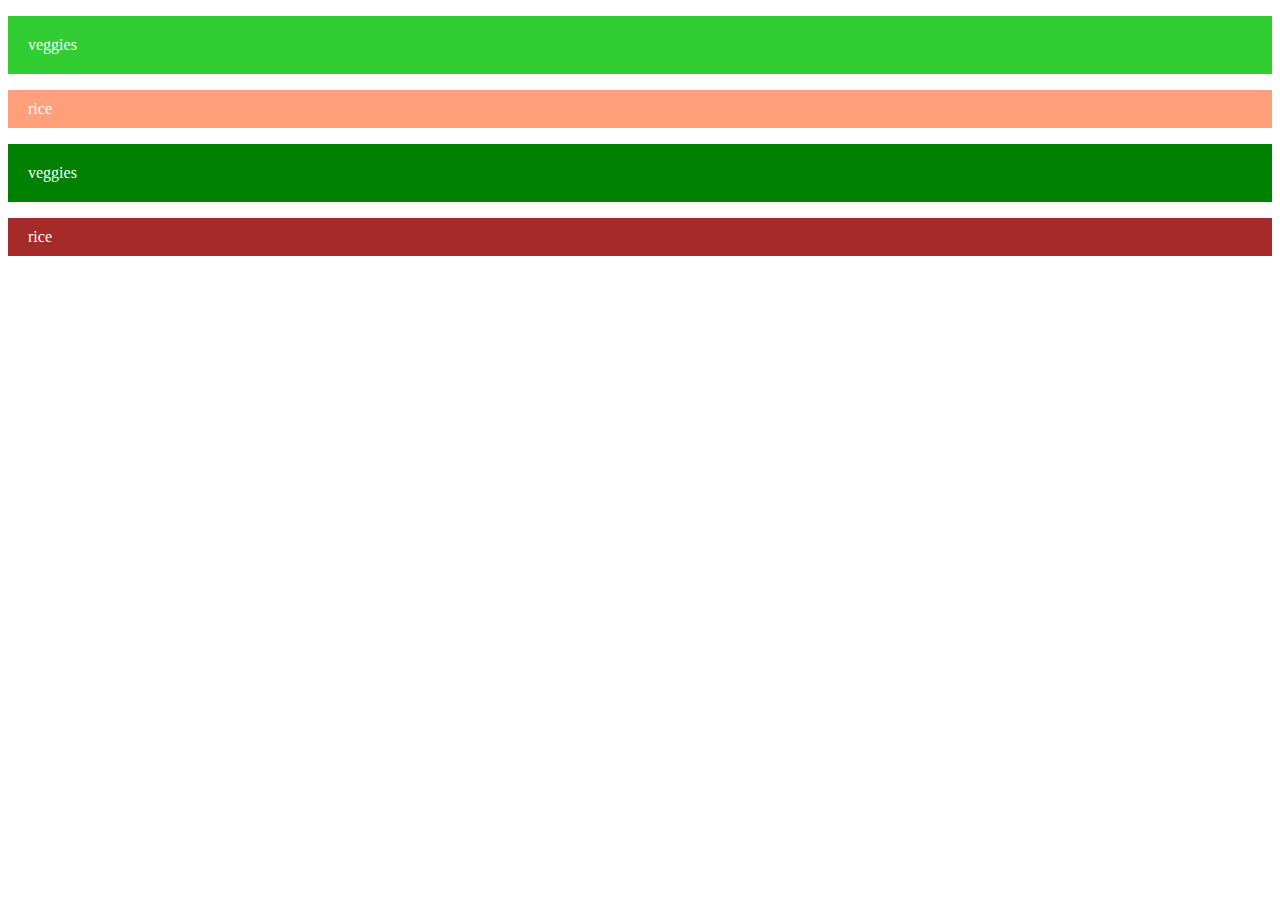
==== bootstrapExercise.html @ 422d23bc "round out picture" ====
<!DOCTYPE html>
<html>

<head>
    <meta charset="utf-8">
    <meta name="viewport" content="width=device-width, initial-scale=1">
    <title>Portfolio Page</title>



    <!--custom CSS stylesheet-->
    <link rel="stylesheet" type="text/css" href="assets/css/bootstrapExercise.css">

    <!-- bootstrap stylesheet -->
    <link rel="stylesheet" href="https://cdn.jsdelivr.net/npm/bootstrap@4.5.3/dist/css/bootstrap.min.css"
        integrity="sha384-TX8t27EcRE3e/ihU7zmQxVncDAy5uIKz4rEkgIXeMed4M0jlfIDPvg6uqKI2xXr2" crossorigin="anonymous">
</head>

<body>
    <div class="container-fluid bearBentoBox">
        <div class="row">
            <div class="col-md-6 col-md-4 col-lg-9">
                <p class="veggieText">veggies</p>
            </div>

            <div class="col-md-8 col-lg-3">
                <p class="riceText">rice</p>
            </div>

        </div>

    </div>

    <div class="container-fluid">
        <div class="row">
            <div class="col-md-6 col-md-4 col-lg-9">
                <p class="veggieText">veggies</p>
            </div>

            <div class="col-md-8 col-lg-3">
                <p class="riceText">rice</p>
            </div>

        </div>

    </div>
</body>
---- assets/css/bootstrapExercise.css ----
.veggieText {
    background-color: green;
    color: white;
    padding: 20px;
}

.riceText {
    background-color: brown;
    color: white;
    padding: 10px 20px;
}

.container-fluid.bearBentoBox {
    padding-left: 0;
    padding-right: 0;
}

.bearBentoBox p:first-child {
    background-color: limegreen;
    color: white;
}

.bearBentoBox .col-md-8 p {
    background-color: lightsalmon;
    color: white;
}
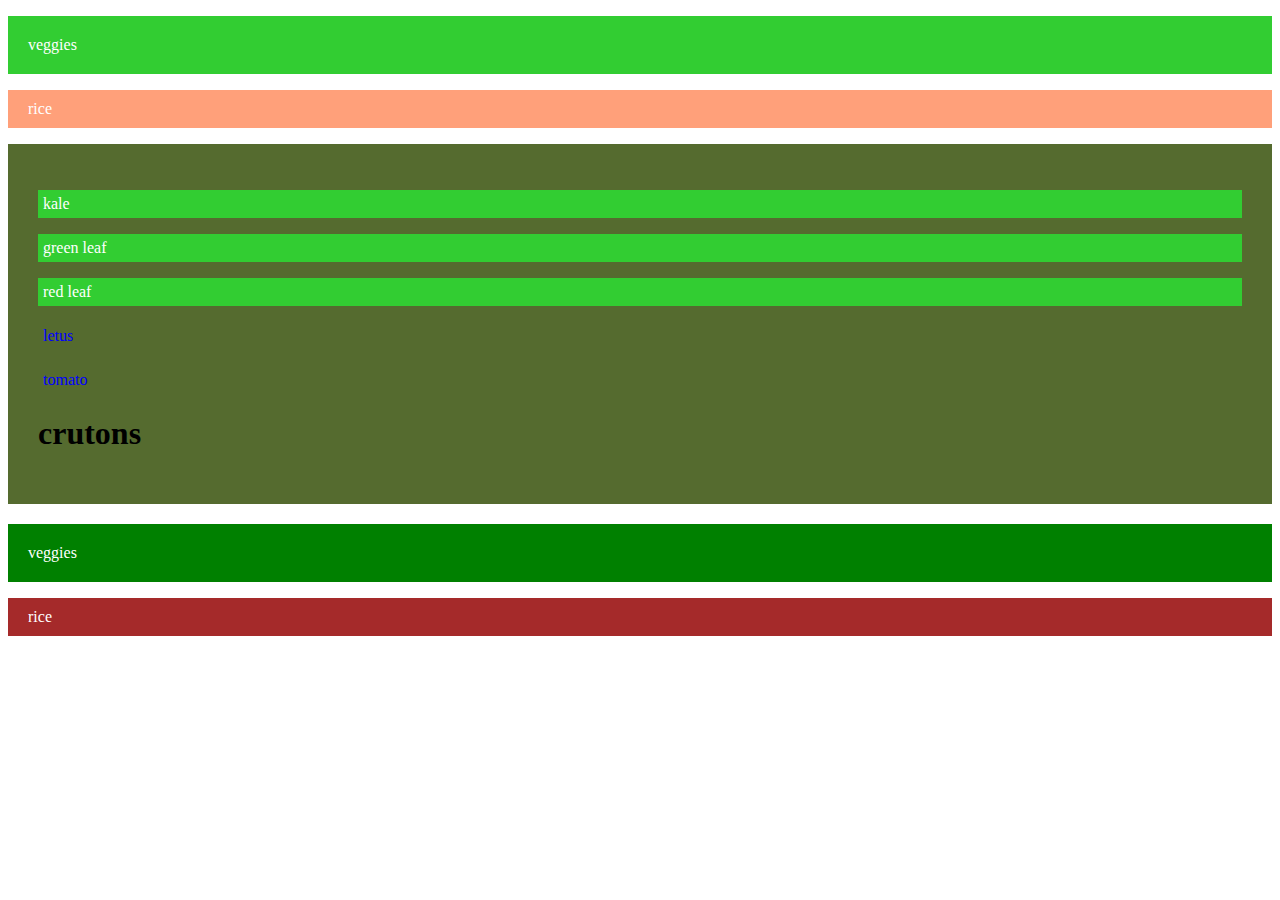
==== commit ebb74bf9: "add bootstap exercise" ====
--- a/bootstrapExercise.html
+++ b/bootstrapExercise.html
@@ -6,8 +6,6 @@
     <meta charset="utf-8">
     <meta name="viewport" content="width=device-width, initial-scale=1">
     <title>Portfolio Page</title>
-
-
 
     <!--custom CSS stylesheet-->
     <link rel="stylesheet" type="text/css" href="assets/css/bootstrapExercise.css">
@@ -20,30 +18,48 @@
 <body>
     <div class="container-fluid bearBentoBox">
         <div class="row">
-            <div class="col-md-6 col-md-4 col-lg-9">
+            <div class="col-sm-6 col-md-4 col-lg-9">
+                <p class="veggieText">veggies</p>
+            </div>
+
+            <div class="col-sm-6 col-md-8 col-lg-3">
+                <p class="riceText">rice</p>
+            </div>
+        </div>
+        
+        <div class="row saladRow">
+            <div class="col">
+                <div class="row">
+                    <div class="col-sm-2 col-lg-6">
+                        <p>kale</p>
+                    </div>
+                    <div class="col-sm-2 col-lg-4">
+                        <p>green leaf</p>
+                    </div>
+                    <div class="col-sm-8 col-lg-2">
+                        <p>red leaf</p>
+                    </div>
+                </div>
+                <p>letus</p>
+                <p>tomato</p>
+                <h1>crutons</h1>
+            </div>
+
+        </div>
+
+
+    </div>
+
+    <div class="container-fluid regBentox">
+        <div class="row">
+            <div class="col-sd-6 col-md-4 col-lg-9">
                 <p class="veggieText">veggies</p>
             </div>
 
             <div class="col-md-8 col-lg-3">
                 <p class="riceText">rice</p>
             </div>
-
         </div>
-
-    </div>
-
-    <div class="container-fluid">
-        <div class="row">
-            <div class="col-md-6 col-md-4 col-lg-9">
-                <p class="veggieText">veggies</p>
-            </div>
-
-            <div class="col-md-8 col-lg-3">
-                <p class="riceText">rice</p>
-            </div>
-
-        </div>
-
     </div>
 </body>
 
--- a/assets/css/bootstrapExercise.css
+++ b/assets/css/bootstrapExercise.css
@@ -23,4 +23,18 @@
 .bearBentoBox .col-md-8 p {
     background-color: lightsalmon;
     color: white;
+}
+
+.saladRow {
+    background-color: darkolivegreen;
+    padding: 30px
+}
+
+.saladRow p {
+    padding: 5px;
+    color: blue;
+}
+
+.regBentox {
+    margin-top: 20px;
 }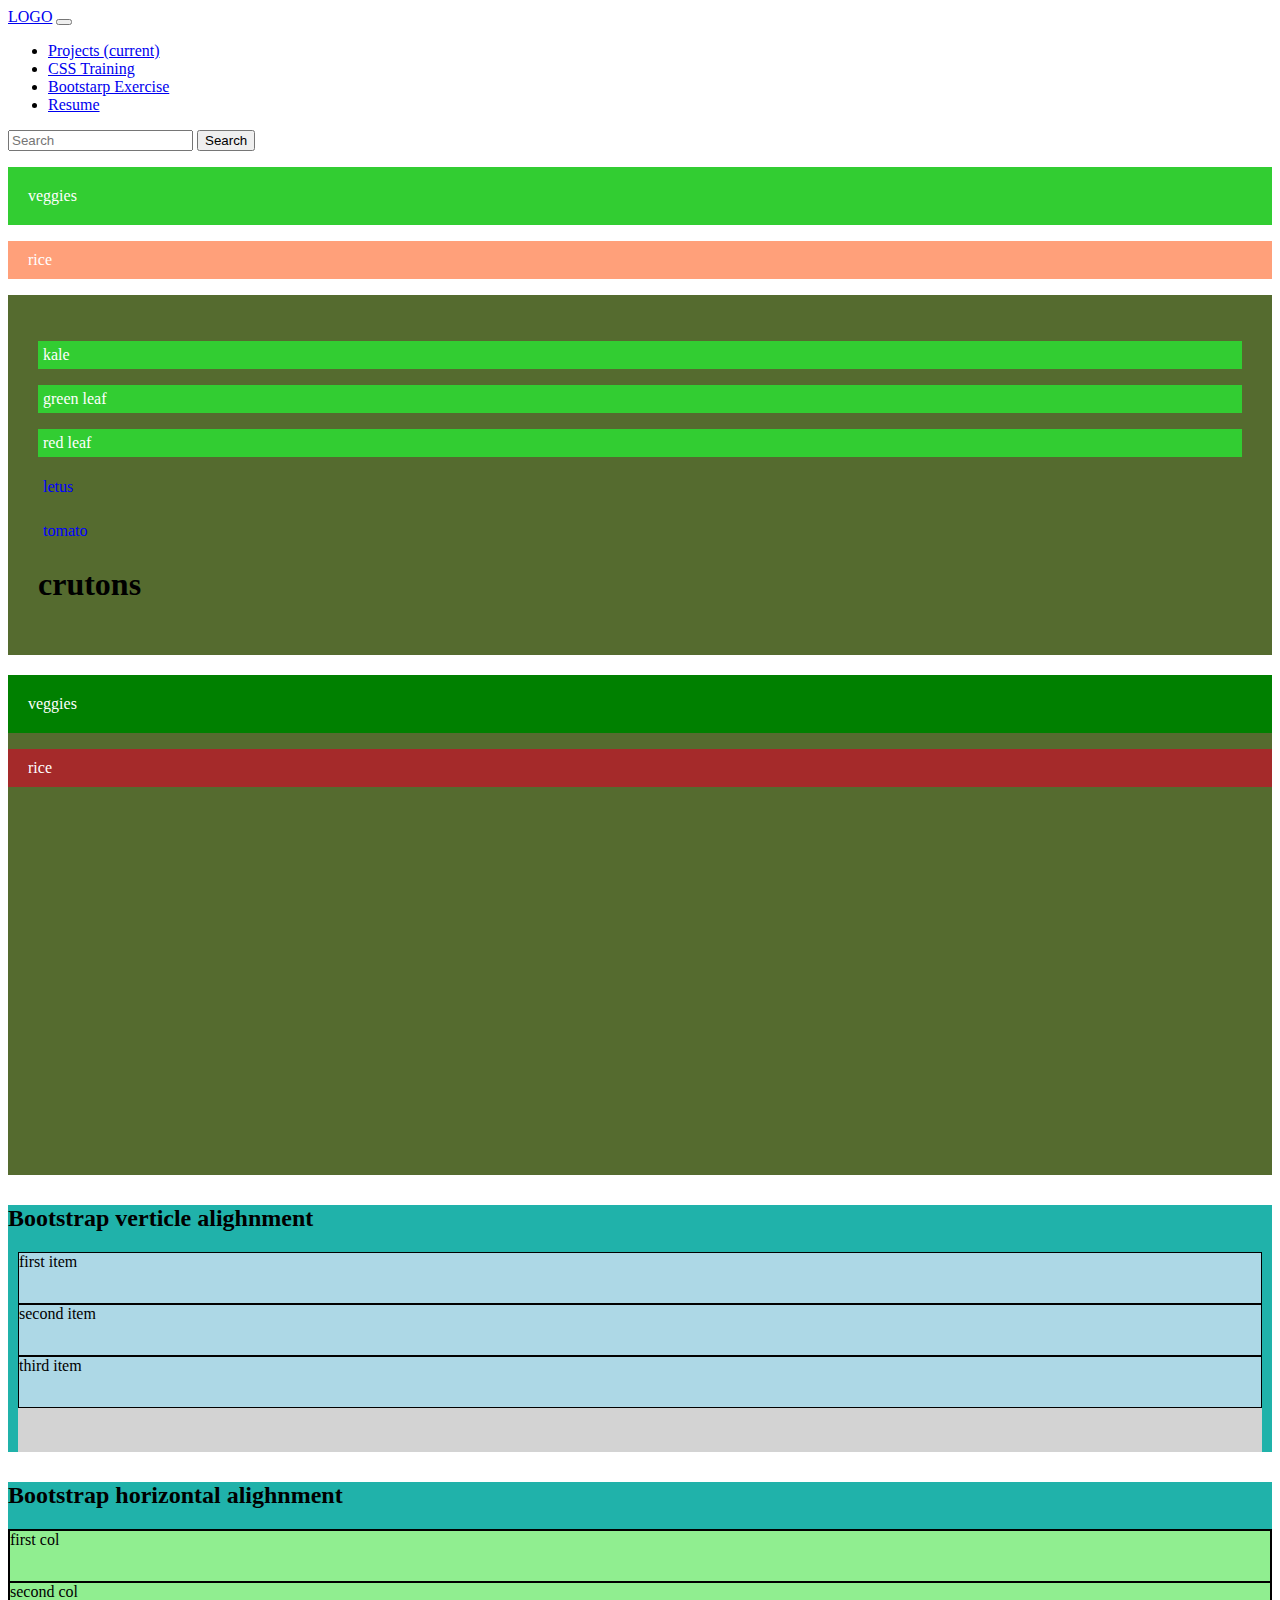
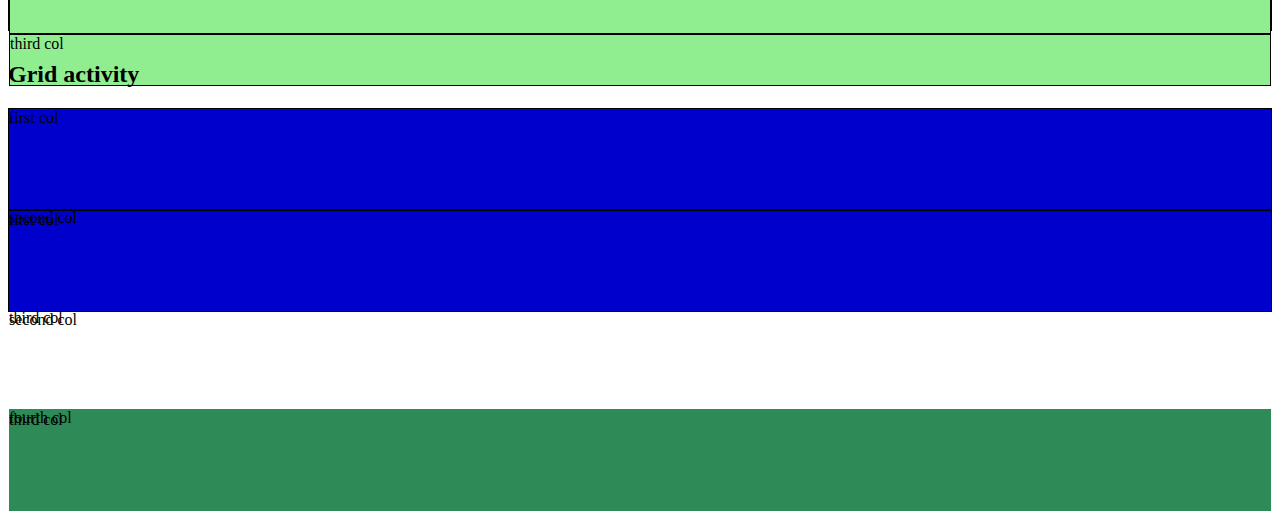
==== commit 8f9e6ae6: "add navigation and bootstrap" ====
--- a/bootstrapExercise.html
+++ b/bootstrapExercise.html
@@ -16,6 +16,35 @@
 </head>
 
 <body>
+       <!-- Bootstap Navigation Bar -->
+       <nav class="navbar navbar-expand-lg navbar-light customNav">
+        <a class="navbar-brand" href="index.html">LOGO</a>
+        <button class="navbar-toggler" type="button" data-toggle="collapse" data-target="#navbarSupportedContent" aria-controls="navbarSupportedContent" aria-expanded="false" aria-label="Toggle navigation">
+          <span class="navbar-toggler-icon"></span>
+        </button>
+      
+        <div class="collapse navbar-collapse" id="navbarSupportedContent">
+          <ul class="navbar-nav mr-auto">
+            <li class="nav-item">
+              <a class="nav-link" href="index.html">Projects <span class="sr-only">(current)</span></a>
+            </li>
+            <li class="nav-item">
+              <a class="nav-link" href="cssTraining.html">CSS Training</a>
+            </li>
+            <li class="nav-item active">
+                <a class="nav-link" href="#">Bootstarp Exercise</a>
+              </li>
+              <li class="nav-item">
+                <a class="nav-link" href="resume.html">Resume</a>
+              </li>
+          </ul>
+          <form class="form-inline my-2 my-lg-0">
+            <input class="form-control mr-sm-2" type="search" placeholder="Search" aria-label="Search">
+            <button class="btn btn-outline-success my-2 my-sm-0" type="submit">Search</button>
+          </form>
+        </div>
+      </nav>
+
     <div class="container-fluid bearBentoBox">
         <div class="row">
             <div class="col-sm-6 col-md-4 col-lg-9">
@@ -56,10 +85,90 @@
                 <p class="veggieText">veggies</p>
             </div>
 
-            <div class="col-md-8 col-lg-3">
+            <div class="col-sd-6 col-md-8 col-lg-3">
                 <p class="riceText">rice</p>
             </div>
         </div>
     </div>
+
+    <!-- bootstap vertical alignment -->
+
+    <div class="container gridExercise">
+        <h2>Bootstrap verticle alighnment</h2>
+        <div class="row align-items-center parentTarget">
+            <div class="col">
+                first item
+            </div>
+            <div class="col">
+                second item
+            </div>
+            <div class="col">
+                third item
+            </div>
+            
+        </div>
+
+    </div>
+
+    <!-- BS horizontal alignment -->
+    <div class="container gridExercise">
+        <h2>Bootstrap horizontal alighnment</h2>
+        <div class="row height100 justify-content-center">
+            <div class="col-4 col-md-6">
+                first col
+            </div>
+            <div class="col-4 col-md-3">
+                second col
+            </div>
+            <div class="col-4 col-md-3">
+                third col
+            </div>
+        </div>
+
+    </div>
+
+    <!-- build out div exercise -->
+    <div class="container divExercise">
+        <h2>Grid activity</h2>
+        <div class="row customeRow firstRow">
+            <div class="col-3 col-sm-3">
+                first col
+            </div>
+            <div class="col-3 col-sm-3">
+                second col
+            </div>
+            <div class="col-3 col-sm-3">
+                third col
+            </div>
+            <div class="col-3 col-sm-3">
+                fourth col
+            </div>
+        </div>
+
+        <div class="row customeRow secondRow">
+            <div class="col-12 col-md-2 col-lg-4">
+                first col
+            </div>
+            <div class="col-12 col-md-7 col-lg-6">
+                second col
+            </div>
+            <div class="col-12 col-md-3 col-lg-2">
+                third col
+            </div>
+
+        </div>
+
+    </div>
+
+
+
+
 </body>
 
+
+<!-- boostrap script -->
+<script src="https://code.jquery.com/jquery-3.5.1.slim.min.js" integrity="sha384-DfXdz2htPH0lsSSs5nCTpuj/zy4C+OGpamoFVy38MVBnE+IbbVYUew+OrCXaRkfj" crossorigin="anonymous"></script>
+<script src="https://cdn.jsdelivr.net/npm/popper.js@1.16.1/dist/umd/popper.min.js" integrity="sha384-9/reFTGAW83EW2RDu2S0VKaIzap3H66lZH81PoYlFhbGU+6BZp6G7niu735Sk7lN" crossorigin="anonymous"></script>
+<script src="https://cdn.jsdelivr.net/npm/bootstrap@4.5.3/dist/js/bootstrap.min.js" integrity="sha384-w1Q4orYjBQndcko6MimVbzY0tgp4pWB4lZ7lr30WKz0vr/aWKhXdBNmNb5D92v7s" crossorigin="anonymous"></script>
+
+</html>--- a/assets/css/bootstrapExercise.css
+++ b/assets/css/bootstrapExercise.css
@@ -37,4 +37,69 @@
 
 .regBentox {
     margin-top: 20px;
+}
+
+/* bentobox  */
+
+.regBentox {
+    background-color: darkolivegreen;
+    height: 500px;
+}
+
+/* bootstap vertical alignment */
+.gridExercise {
+    background-color: lightseagreen;
+    margin: 30px 0;
+}
+
+.parentTarget {
+    height: 200px;
+    background-color: lightgray;
+    margin: 10px;
+}
+
+.parentTarget div {
+    height: 50px;
+    background-color: lightblue;
+    border: 1px solid black;
+
+}
+
+.gridExercise .height100 {
+    height: 100px;
+    background-color: lightcoral;
+    border: 1px solid black;
+}
+
+.height100 div {
+    height: 50px;
+    background-color: lightgreen;
+    border: 1px solid black;
+}
+
+/* build out div exercise */
+
+.divExercise .customeRow {
+    height: 100px;
+    border: 1px solid black;
+}
+
+.customeRow div {
+    height: 100px;
+}
+
+.customeRow div:first-child {
+    background-color: mediumblue;
+}
+
+.customeRow div:nth-child() {
+    background-color: red;
+}
+
+.customeRow div:nth-child() {
+    background-color: magenta;
+}
+
+.customeRow div:last-child {
+    background-color: seagreen;
 }